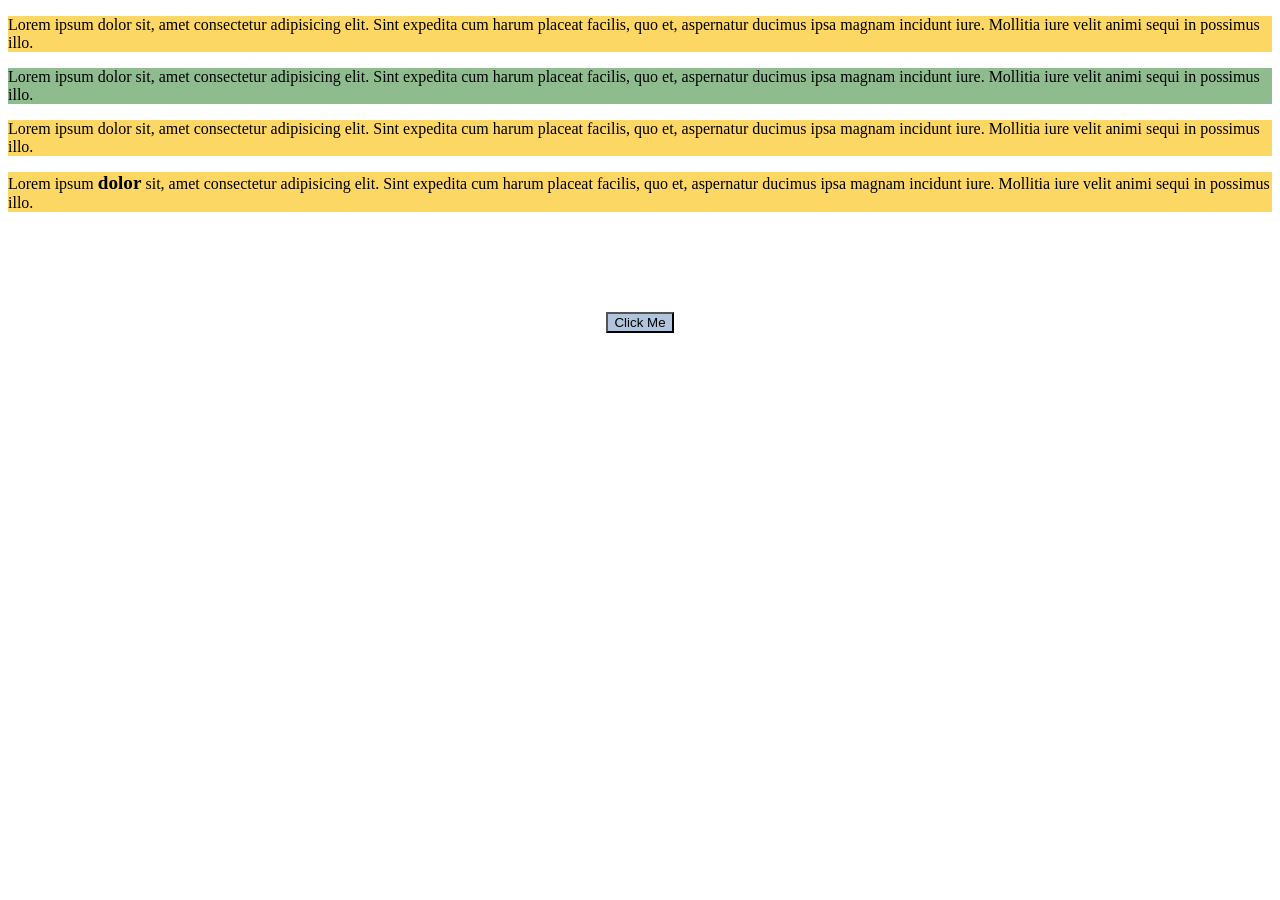
==== css-vars.html @ 202bc197 "Init Repo" ====
<!DOCTYPE html>
<html lang="en">
    <head>
        <meta charset="UTF-8">
        <meta http-equiv="X-UA-Compatible" content="IE=edge">
        <meta name="viewport" content="width=device-width, initial-scale=1.0">
        <link rel="stylesheet" href="css/css-vars.css">
        <title>css-vars</title>
    </head>
    <body>
        <p>Lorem ipsum dolor sit, amet consectetur adipisicing elit. Sint expedita cum harum placeat facilis, quo et, aspernatur ducimus ipsa magnam incidunt iure. Mollitia iure velit animi sequi in possimus illo.</p>
        <p class="bg-green">Lorem ipsum dolor sit, amet consectetur adipisicing elit. Sint expedita cum harum placeat facilis, quo et, aspernatur ducimus ipsa magnam incidunt iure. Mollitia iure velit animi sequi in possimus illo.</p>
        <p>Lorem ipsum dolor sit, amet consectetur adipisicing elit. Sint expedita cum harum placeat facilis, quo et, aspernatur ducimus ipsa magnam incidunt iure. Mollitia iure velit animi sequi in possimus illo.</p>
        <p class="bg-pink">Lorem ipsum <span>dolor</span> sit, amet consectetur adipisicing elit. Sint expedita cum harum placeat facilis, quo et, aspernatur ducimus ipsa magnam incidunt iure. Mollitia iure velit animi sequi in possimus illo.</p>
    
        <section>
            <button onclick="changeColor(this)">Click Me</button>
        </section>

        <script>
            function changeColor(elBtn) {
                const currColor = elBtn.style.getPropertyValue('--btn-clr')
                const newColor = currColor === 'pink' ? 'orange' : 'pink'
                
                elBtn.style.setProperty('--btn-clr', newColor)
            }
        </script>
    </body>
</html>
---- css/css-vars.css ----
* {
    box-sizing: border-box;
    transition: .4s;
}

:root {
    --bg-clr: rgb(253, 215, 100);
}

p {
    background-color: var(--bg-clr, lightblue);
}

/* Overriding CSS variable values */

.bg-green {
    --bg-clr: darkseagreen;
}

.bg-pink:hover {
    --bg-clr: pink;
}

span {
    font-weight: bold;
    font-size: 1.2em;
    color: var(--btn-clr); /* --btn-clr is undefined in this scope */
}

/* Scoped CSS variable declaration */

section {
    --btn-clr: lightsteelblue;
    
    margin-block-start: 100px;
    text-align: center;
}
section button {
    background-color: var(--btn-clr);
}
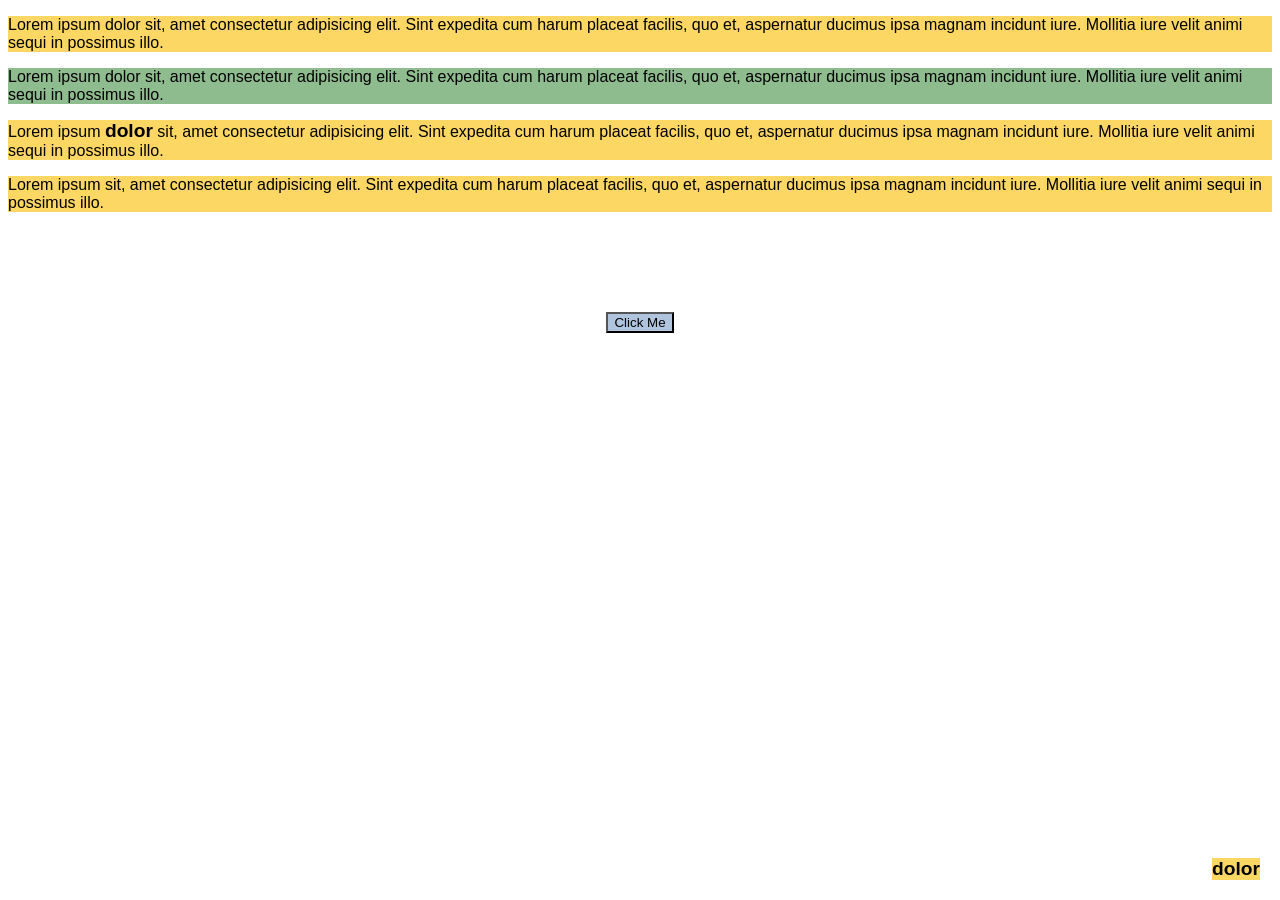
==== commit c7809234: "Add fixed position span to demo inheritence" ====
--- a/css-vars.html
+++ b/css-vars.html
@@ -10,7 +10,7 @@
     <body>
         <p>Lorem ipsum dolor sit, amet consectetur adipisicing elit. Sint expedita cum harum placeat facilis, quo et, aspernatur ducimus ipsa magnam incidunt iure. Mollitia iure velit animi sequi in possimus illo.</p>
         <p class="bg-green">Lorem ipsum dolor sit, amet consectetur adipisicing elit. Sint expedita cum harum placeat facilis, quo et, aspernatur ducimus ipsa magnam incidunt iure. Mollitia iure velit animi sequi in possimus illo.</p>
-        <p>Lorem ipsum dolor sit, amet consectetur adipisicing elit. Sint expedita cum harum placeat facilis, quo et, aspernatur ducimus ipsa magnam incidunt iure. Mollitia iure velit animi sequi in possimus illo.</p>
+        <p>Lorem ipsum <span>dolor</span> sit, amet consectetur adipisicing elit. Sint expedita cum harum placeat facilis, quo et, aspernatur ducimus ipsa magnam incidunt iure. Mollitia iure velit animi sequi in possimus illo.</p>
         <p class="bg-pink">Lorem ipsum <span>dolor</span> sit, amet consectetur adipisicing elit. Sint expedita cum harum placeat facilis, quo et, aspernatur ducimus ipsa magnam incidunt iure. Mollitia iure velit animi sequi in possimus illo.</p>
     
         <section>
--- a/css/css-vars.css
+++ b/css/css-vars.css
@@ -5,6 +5,10 @@
 
 :root {
     --bg-clr: rgb(253, 215, 100);
+}
+
+body {
+    font-family: Arial, Helvetica, sans-serif;
 }
 
 p {
@@ -19,6 +23,14 @@
 
 .bg-pink:hover {
     --bg-clr: pink;
+}
+
+.bg-pink span {
+    position: fixed;
+    bottom: 20px;
+    right: 20px;
+
+    background-color: var(--bg-clr);
 }
 
 span {
